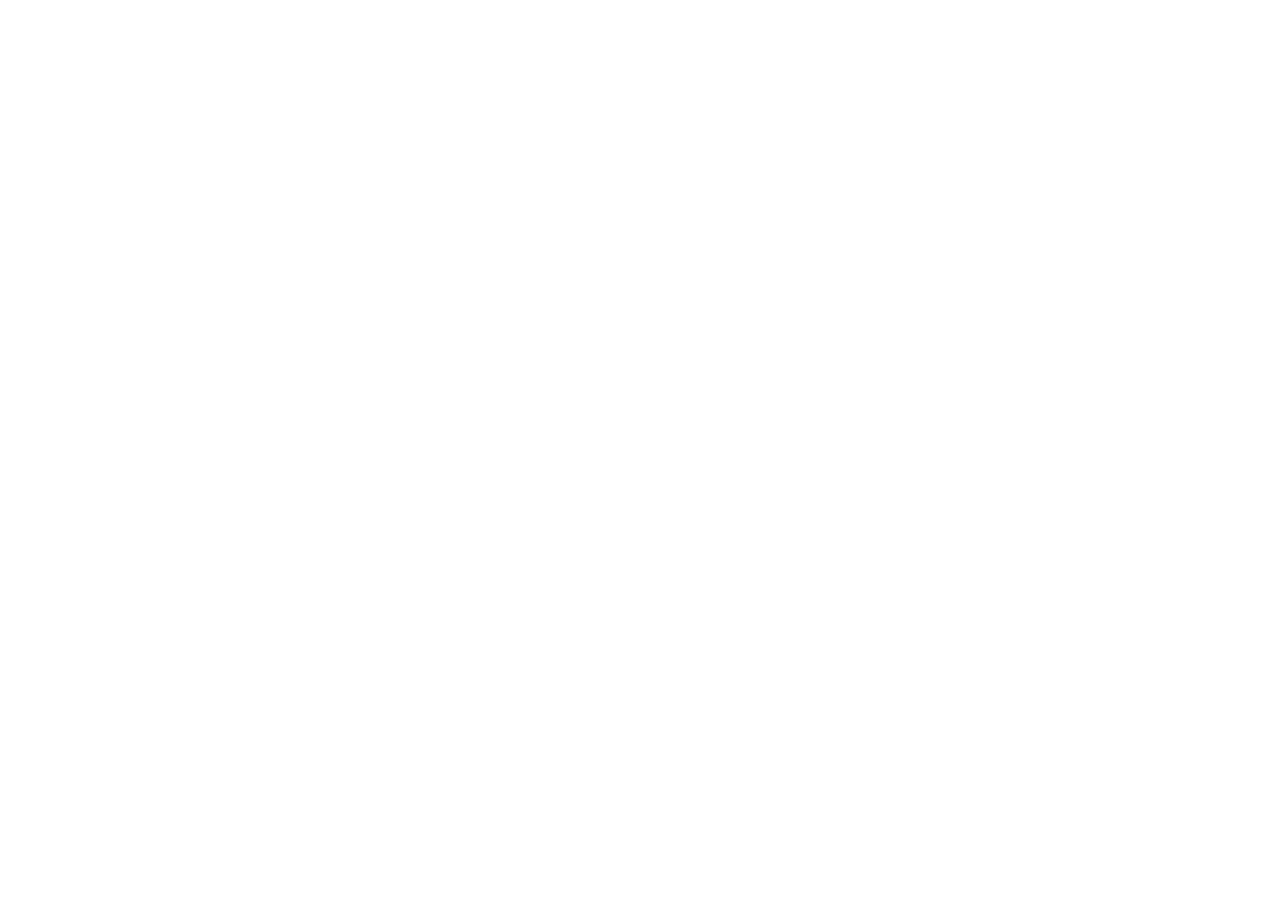
==== index.html @ 089d18f7 "first" ====
<!DOCTYPE html>
<html lang="en">

<head>
  <meta charset="UTF-8">
  <meta name="viewport" content="width=device-width, initial-scale=1.0">
  <meta http-equiv="X-UA-Compatible" content="ie=edge">
  <title>Happy Birthday!!! :)</title>
  <link href="https://fonts.googleapis.com/css?family=Work+Sans:300,400" rel="stylesheet">
  <link rel="shortcut icon" type="image/png" href="img/favicon.png" />
  <link rel="stylesheet" href="style/style.css">
</head>

<body>
  <div class="container">
    <div class="one">
      <h1 class="one">
        <span data-node-name="greeting">Hey</span>
        <span data-node-name="name">Lydia</span>
      </h1>
      <p class="two" data-node-name="greetingText">I really like your name btw!</p>
    </div>
    <div class="three">
      <p data-node-name="text1">It's your birthday!!! :D</p>
    </div>
    <div class="four">
      <div class="text-box">
        <p class="hbd-chatbox" data-node-name="textInChatBox">Happy birthday to you!! Yeee! Many many happy blah...</p>
        <p class="fake-btn" data-node-name="sendButtonLabel">Send</p>
      </div>
    </div>
    <div class="five">
      <p class="idea-1" data-node-name="text2">That's what I was going to do.</p>
      <p class="idea-2" data-node-name="text3">But then I stopped.</p>
      <p class="idea-3">
        <span data-node-name="text4">I realised, I wanted to do something</span>
        <strong data-node-name="text4Adjective">special</strong>.</p>
      <p class="idea-4" data-node-name="text5Entry">Because,</p>
      <p class="idea-5">
        <span data-node-name="text5Content">You are Special</span>
        <span class="smiley" data-node-name="smiley">:)</span>
      </p>
      <p class="idea-6">
        <span data-node-name="bigTextPart1">S</span>
        <span data-node-name="bigTextPart2">O</span>
      </p>
    </div>
    <div class="six">
      <img src="img/lydia2.png" alt="" class="lydia-dp" data-node-name="imagePath">
      <img src="img/hat.svg" alt="" class="hat">
      <div class="wish">
        <h3 class="wish-hbd" data-node-name="wishHeading">Happy Birthday!</h3>
        <h5 data-node-name="wishText">May the js.prototypes always be with you! ;)</h5>
      </div>
    </div>
    <div class="seven">
      <div class="baloons">
        <img src="img/ballon2.svg" alt="">
        <img src="img/ballon1.svg" alt="">
        <img src="img/ballon3.svg" alt="">
        <img src="img/ballon1.svg" alt="">
        <img src="img/ballon2.svg" alt="">
        <img src="img/ballon3.svg" alt="">
        <img src="img/ballon2.svg" alt="">
        <img src="img/ballon3.svg" alt="">
        <img src="img/ballon1.svg" alt="">
        <img src="img/ballon2.svg" alt="">
        <img src="img/ballon3.svg" alt="">
        <img src="img/ballon2.svg" alt="">
        <img src="img/ballon1.svg" alt="">
        <img src="img/ballon3.svg" alt="">
        <img src="img/ballon2.svg" alt="">
        <img src="img/ballon3.svg" alt="">
        <img src="img/ballon1.svg" alt="">
        <img src="img/ballon2.svg" alt="">
        <img src="img/ballon1.svg" alt="">
        <img src="img/ballon3.svg" alt="">
        <img src="img/ballon3.svg" alt="">
        <img src="img/ballon1.svg" alt="">
        <img src="img/ballon2.svg" alt="">
        <img src="img/ballon3.svg" alt="">
        <img src="img/ballon2.svg" alt="">
        <img src="img/ballon1.svg" alt="">
        <img src="img/ballon3.svg" alt="">
        <img src="img/ballon2.svg" alt="">
        <img src="img/ballon3.svg" alt="">
        <img src="img/ballon1.svg" alt="">
        <img src="img/ballon2.svg" alt="">
        <img src="img/ballon1.svg" alt="">
        <img src="img/ballon3.svg" alt="">
      </div>
    </div>
    <div class="eight">
      <svg viewBox="0 0 40 40" xmlns="http://www.w3.org/2000/svg">
        <circle cx="20" cy="20" r="20" />
      </svg>
      <svg viewBox="0 0 40 40" xmlns="http://www.w3.org/2000/svg">
        <circle cx="20" cy="20" r="20" />
      </svg>
      <svg viewBox="0 0 40 40" xmlns="http://www.w3.org/2000/svg">
        <circle cx="20" cy="20" r="20" />
      </svg>
      <svg viewBox="0 0 40 40" xmlns="http://www.w3.org/2000/svg">
        <circle cx="20" cy="20" r="20" />
      </svg>
      <svg viewBox="0 0 40 40" xmlns="http://www.w3.org/2000/svg">
        <circle cx="20" cy="20" r="20" />
      </svg>
      <svg viewBox="0 0 40 40" xmlns="http://www.w3.org/2000/svg">
        <circle cx="20" cy="20" r="20" />
      </svg>
      <svg viewBox="0 0 40 40" xmlns="http://www.w3.org/2000/svg">
        <circle cx="20" cy="20" r="20" />
      </svg>
      <svg viewBox="0 0 40 40" xmlns="http://www.w3.org/2000/svg">
        <circle cx="20" cy="20" r="20" />
      </svg>
      <svg viewBox="0 0 40 40" xmlns="http://www.w3.org/2000/svg">
        <circle cx="20" cy="20" r="20" />
      </svg>
    </div>
    <div class="nine">
      <p data-node-name="outroText">Okay, now come back and tell me if you liked it.</p>
      <p id="replay" data-node-name="replayText">Or click, if you want to watch it again.</p>
      <p class="last-smile" data-node-name="outroSmiley">:)</p>
    </div>
  </div>
</body>

<script src="https://cdnjs.cloudflare.com/ajax/libs/gsap/1.20.3/TweenMax.min.js"></script>
<script type="application/javascript" src="script/main.js"></script>

</html>
---- style/style.css ----
html {
  box-sizing: border-box;
}

body {
  margin: 0;
  font-family: "Work Sans", sans-serif;
}

.container {
  height: 100vh;
  width: 100vh;
  margin: 0 auto;
  text-align: center;
  visibility: hidden;
  position: relative;
  overflow: hidden;
}

.container div.six {
  top: 10vh;
  z-index: 1;
}

.container div.seven,
.container div.eight {
  width: 100vw;
  height: 100vh;
  position: fixed;
  top: 0;
}

.container > div {
  position: absolute;
  left: 0;
  right: 0;
  top: 20vh;
}

.one {
  font-size: 4.5rem;
}

.one > img {
  vertical-align: middle;
  margin-bottom: 10px;
  max-width: 100%;
  height: auto;
}

.two {
  font-size: 1.2rem;
  font-weight: lighter;
}

.three {
  font-size: 3rem;
}

.four .text-box {
  width: 600px;
  margin: 0 auto;
  border: 3px solid #aaa;
  border-radius: 5px;
  padding: 10px;
  position: relative;
}

.text-box p {
  margin: 0;
  text-align: left;
}

.text-box span {
  visibility: hidden;
}

.text-box .fake-btn {
  position: absolute;
  right: 5px;
  bottom: 5px;
  color: #fff;
  background-color: rgb(21, 161, 237);
  padding: 5px 8px;
  border-radius: 3px;
}

.five p {
  font-size: 2rem;
  position: absolute;
  left: 0;
  right: 0;
}

.idea-3 strong {
  padding: 3px 5px;
  border-radius: 3px;
  display: inline-block;
}

.five .idea-5 {
  font-size: 4rem;
}

.idea-5 span,
.idea-6 span,
.wish-hbd span {
  display: inline-block;
}

.idea-6 span {
  font-size: 15rem;
}

.six {
  position: relative;
}

.six img {
  display: inline-block;
  max-width: 100%;
  height: auto;
}

.six .hat {
  position: absolute;
  width: 80px;
  top: -35px;
  left: 41.5%;
  /* transform: scale(0.1); */
}

.baloons img {
  display: inline-block;
  position: absolute;
}

.baloons img:nth-child(even) {
  left: -10%;
}

.baloons img:nth-child(odd) {
  right: -10%;
}

.baloons img:nth-child(3n + 0) {
  left: 30%;
}

.eight svg {
  width: 25px;
  position: absolute;
  top: 0;
  left: 0;
  visibility: hidden;
  z-index: -1;
}

.eight svg:nth-child(1) {
  top: 7vh;
  left: 5vw;
  fill: #bd6ecf;
}

.eight svg:nth-child(2) {
  top: 23vh;
  left: 35vw;
  fill: #7dd175;
}

.eight svg:nth-child(3) {
  top: 33vh;
  left: 23vw;
  fill: #349d8b;
}

.eight svg:nth-child(4) {
  top: 43vh;
  left: 57vw;
  fill: #347a9d;
}

.eight svg:nth-child(5) {
  top: 68vh;
  left: 7vw;
  fill: #c66053;
}

.eight svg:nth-child(6) {
  top: 42vh;
  left: 77vw;
  fill: #bfaa40;
}

.eight svg:nth-child(7) {
  top: 68vh;
  left: 83vw;
  fill: #e3bae8;
}

.eight svg:nth-child(8) {
  top: 86vh;
  left: 37vw;
  fill: #8762cb;
}

.eight svg:nth-child(9) {
  top: 94vh;
  left: 87vw;
  fill: #9a90da;
}

.wish-hbd {
  font-size: 3em;
  margin: 0;
  text-transform: uppercase;
}

.wish h5 {
  font-weight: lighter;
  font-size: 2rem;
  margin: 10px 0 0;
}

.nine p {
  font-size: 2rem;
  font-weight: lighter;
}

#replay {
  z-index: 3;
  cursor: pointer;
}

/* Media Queries */
@media screen and (max-height: 1000px) {
  .six .hat {
    left: 40%;
  }
}

@media screen and (max-height: 800px) {
  .six .hat {
    left: 37%;
  }
}

@media screen and (max-height: 700px) {
  .six .hat {
    left: 32%;
  }
}

@media screen and (max-height: 850px) and (max-width: 450px) {
  .six .hat {
    left: 32%;
  }
}

@media screen and (max-width: 500px) {
  .container {
    width: 90%;
  }

  .four .text-box {
    width: 90%;
  }

  .text-box .fake-btn {
    right: 5px;
    bottom: -38px;
  }

  .idea-5 span {
    display: block;
  }

  .idea-6 span {
    font-size: 10rem;
  }

  .six .hat {
    width: 50px;
    top: -20px;
  }

  .wish-hbd {
    font-size: 2.2em;
  }

  .wish h5 {
    font-size: 1.4rem;
  }

  .nine p {
    font-size: 1.5rem;
    font-weight: lighter;
  }
}
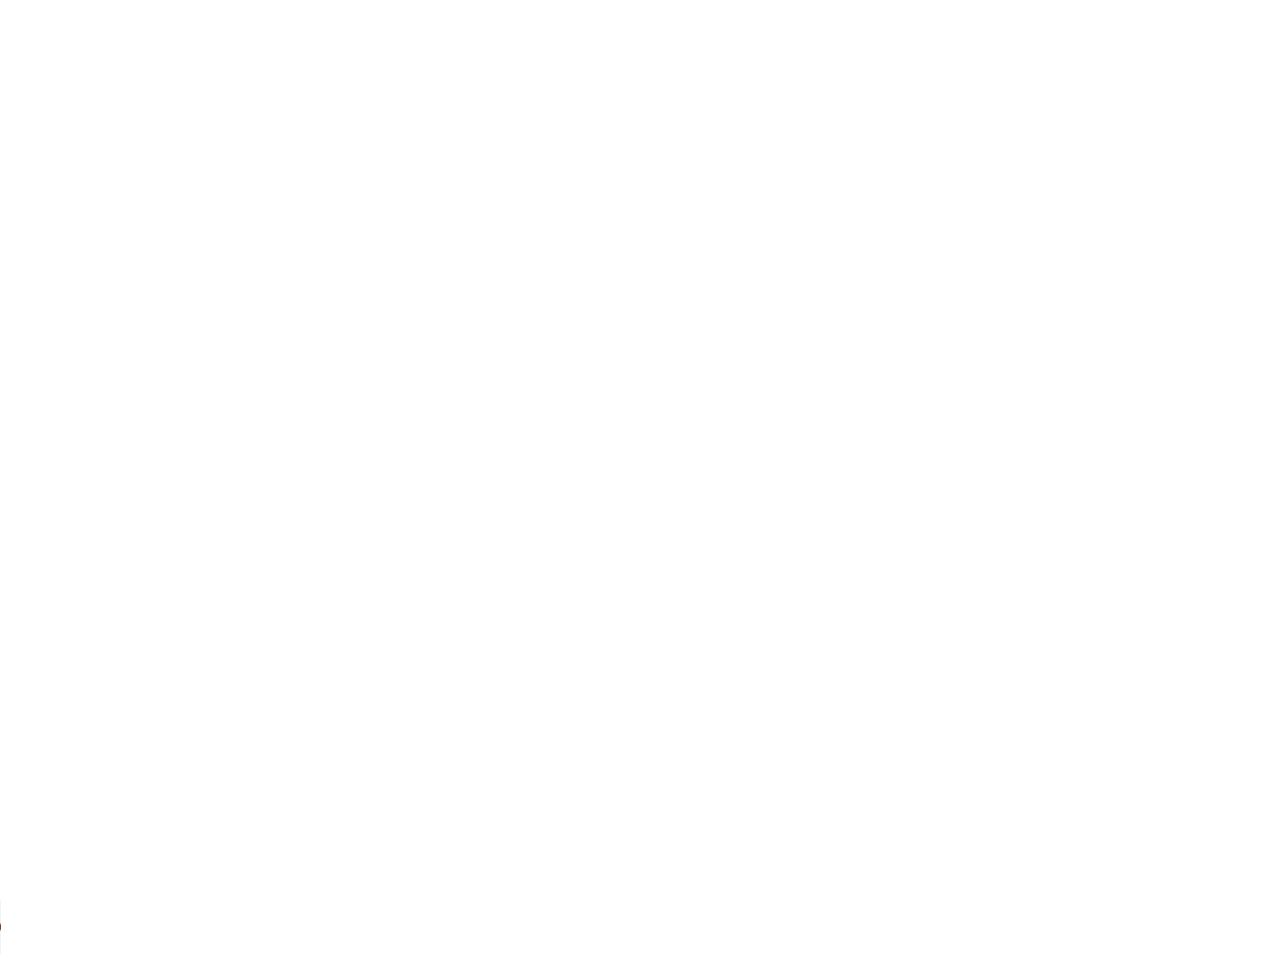
==== commit 1cefa614: "add card" ====
--- a/index.html
+++ b/index.html
@@ -1,133 +1,168 @@
 <!DOCTYPE html>
 <html lang="en">
+  <head>
+    <meta charset="UTF-8" />
+    <meta name="viewport" content="width=device-width, initial-scale=1.0" />
+    <meta http-equiv="X-UA-Compatible" content="ie=edge" />
+    <title>Happy Birthday!!! :)</title>
+    <link
+      href="https://fonts.googleapis.com/css?family=Work+Sans:300,400"
+      rel="stylesheet"
+    />
+    <link
+      rel="shortcut icon"
+      type="image/png"
+      href="img/thao_1.jpg"
+    />
+    <link rel="stylesheet" href="style/style.css" />
+  </head>
 
-<head>
-  <meta charset="UTF-8">
-  <meta name="viewport" content="width=device-width, initial-scale=1.0">
-  <meta http-equiv="X-UA-Compatible" content="ie=edge">
-  <title>Happy Birthday!!! :)</title>
-  <link href="https://fonts.googleapis.com/css?family=Work+Sans:300,400" rel="stylesheet">
-  <link rel="shortcut icon" type="image/png" href="img/favicon.png" />
-  <link rel="stylesheet" href="style/style.css">
-</head>
+  <body>
+    <div class="container">
+      <div class="one">
+        <h1 class="one">
+          <span data-node-name="greeting"></span>
+          <span data-node-name="name"></span>
+        </h1>
+       <div style="display: flex; justify-content: center;">
+        <div class="tenor-gif-embed" data-postid="14659678" data-share-method="host" data-aspect-ratio="1.16788" data-width="200px"><a href="https://tenor.com/view/brown-bear-cony-bunny-hey-you-text-phone-gif-14659678" style="">Brown Bear Cony Bunny Sticker</a>from <a href="https://tenor.com/search/brown+bear-stickers">Brown Bear Stickers</a></div> <script type="text/javascript" async src="https://tenor.com/embed.js"></script>
+       </div>
+        <p class="two" data-node-name="greetingText">
+          I really like your name btw!
+        </p>
+      </div>
+      <div class="three">
+        <p data-node-name="text1">It's your birthday!!! :D</p>
+      </div>
+      <div class="four">
+        <img src="img/google.png" width="100px" />
+        <div class="text-box">
+          <p class="hbd-chatbox" data-node-name="textInChatBox">
+            Happy birthday to you!! Yeee! Many many happy blah...
+          </p>
+          <p class="fake-btn" data-node-name="sendButtonLabel">Send</p>
+        </div>
+      </div>
+      <div class="five">
+        <p class="idea-1" data-node-name="text2">
+          That's what I was going to do.
+        </p>
+        <p class="idea-2" data-node-name="text3">But then I stopped.</p>
+        <p class="idea-3">
+          <span data-node-name="text4"
+            >I realised, I wanted to do something</span
+          >
+          <strong data-node-name="text4Adjective">special</strong>.
+        </p>
+        <p class="idea-4" data-node-name="text5Entry">Because,</p>
+        <p class="idea-5">
+          <span data-node-name="text5Content">You are Special</span>
+          <span class="smiley" data-node-name="smiley">:)</span>
+        </p>
+        <p class="idea-6">
+          <span data-node-name="bigTextPart1">S</span>
+          <span data-node-name="bigTextPart2">O</span>
+        </p>
+      </div>
+      <div class="six">
+        <img
+          src="https://scontent.fhan3-5.fna.fbcdn.net/v/t39.30808-6/440938390_3778155699120987_5830930811493920570_n.jpg?_nc_cat=109&ccb=1-7&_nc_sid=5f2048&_nc_eui2=AeEhaVPwQP0ygJhlsbJuIlHBRIVEVFGqohJEhURUUaqiEpja0GrKkuYRo6FxJOxXW6-s4vCf9ajdbZMHbNNhurUY&_nc_ohc=yvAHsgnCl-UQ7kNvgF5gDSQ&_nc_ht=scontent.fhan3-5.fna&oh=00_AYAmUC5cKo4GMJCDHvY7ae63XJ9LzrkXzAU30oGC8BrDhQ&oe=66786411"
+          alt=""
+          class="lydia-dp"
+          data-node-name="imagePath"
+          width="450px"
+        />
+        <img src="img/hat.svg" alt="" class="hat"/>
+        <div class="wish">
+          <h3 class="wish-hbd" data-node-name="wishHeading">Happy Birthday!</h3>
 
-<body>
-  <div class="container">
-    <div class="one">
-      <h1 class="one">
-        <span data-node-name="greeting">Hey</span>
-        <span data-node-name="name">Lydia</span>
-      </h1>
-      <p class="two" data-node-name="greetingText">I really like your name btw!</p>
-    </div>
-    <div class="three">
-      <p data-node-name="text1">It's your birthday!!! :D</p>
-    </div>
-    <div class="four">
-      <div class="text-box">
-        <p class="hbd-chatbox" data-node-name="textInChatBox">Happy birthday to you!! Yeee! Many many happy blah...</p>
-        <p class="fake-btn" data-node-name="sendButtonLabel">Send</p>
+          <div class="container-text">
+            <span data-title="HelloWorld!" class="text">
+              <a href="card.html">
+                <h5 data-node-name="wishText">Click here</h5>
+              </a>
+            </span>
+          </div>
+        </div>
+      </div>
+
+      <div class="seven">
+        <div class="baloons">
+          <img src="https://s.net.vn/V5sy" alt=""  class="heart-img"  />
+          <img src="img/ballon1.svg" alt="" />
+          <img src="img/ballon3.svg" alt="" />
+          <img src="img/ballon1.svg" alt="" />
+          <img src="img/ballon2.svg" alt="" />
+          <img src="img/ballon3.svg" alt="" />
+          <img src="img/ballon2.svg" alt="" />
+          <img src="img/ballon3.svg" alt="" />
+          <img src="img/ballon1.svg" alt="" />
+          <img src="img/ballon2.svg" alt="" />
+          <img src="img/ballon3.svg" alt="" />
+          <img src="img/ballon2.svg" alt="" />
+          <img src="img/ballon1.svg" alt="" />
+          <img src="img/ballon3.svg" alt="" />
+          <img src="img/ballon2.svg" alt="" />
+          <img src="img/ballon3.svg" alt="" />
+          <img src="img/ballon1.svg" alt="" />
+          <img src="img/ballon3.svg" alt="" />
+          <img src="img/ballon2.svg" alt="" />
+          <img src="img/ballon3.svg" alt="" />
+          <img src="img/ballon1.svg" alt="" />
+          <img src="img/ballon2.svg" alt="" />
+          <img src="img/ballon1.svg" alt="" />
+          <img src="img/ballon3.svg" alt="" />
+        </div>
+      </div>
+      <div class="eight">
+        <!-- <svg viewBox="0 0 40 40" xmlns="http://www.w3.org/2000/svg">
+          <circle cx="20" cy="20" r="20" />
+        </svg>
+        <svg viewBox="0 0 40 40" xmlns="http://www.w3.org/2000/svg">
+          <circle cx="20" cy="20" r="20" />
+        </svg>
+        <svg viewBox="0 0 40 40" xmlns="http://www.w3.org/2000/svg">
+          <circle cx="20" cy="20" r="20" />
+        </svg>
+        <svg viewBox="0 0 40 40" xmlns="http://www.w3.org/2000/svg">
+          <circle cx="20" cy="20" r="20" />
+        </svg>
+        <svg viewBox="0 0 40 40" xmlns="http://www.w3.org/2000/svg">
+          <circle cx="20" cy="20" r="20" />
+        </svg>
+        <svg viewBox="0 0 40 40" xmlns="http://www.w3.org/2000/svg">
+          <circle cx="20" cy="20" r="20" />
+        </svg>
+        <svg viewBox="0 0 40 40" xmlns="http://www.w3.org/2000/svg">
+          <circle cx="20" cy="20" r="20" />
+        </svg>
+        <svg viewBox="0 0 40 40" xmlns="http://www.w3.org/2000/svg">
+          <circle cx="20" cy="20" r="20" />
+        </svg>
+        <svg viewBox="0 0 40 40" xmlns="http://www.w3.org/2000/svg">
+          <circle cx="20" cy="20" r="20" />
+        </svg> -->
+      </div>
+      <div class="nine">
+        <!-- <p data-node-name="outroText">
+          Okay, now come back and tell me if you liked it.
+        </p>
+        <p id="replay" data-node-name="replayText">
+          Or click, if you want to watch it again.
+        </p>
+        <p class="last-smile" data-node-name="outroSmiley">:)</p> -->
       </div>
     </div>
-    <div class="five">
-      <p class="idea-1" data-node-name="text2">That's what I was going to do.</p>
-      <p class="idea-2" data-node-name="text3">But then I stopped.</p>
-      <p class="idea-3">
-        <span data-node-name="text4">I realised, I wanted to do something</span>
-        <strong data-node-name="text4Adjective">special</strong>.</p>
-      <p class="idea-4" data-node-name="text5Entry">Because,</p>
-      <p class="idea-5">
-        <span data-node-name="text5Content">You are Special</span>
-        <span class="smiley" data-node-name="smiley">:)</span>
-      </p>
-      <p class="idea-6">
-        <span data-node-name="bigTextPart1">S</span>
-        <span data-node-name="bigTextPart2">O</span>
-      </p>
-    </div>
-    <div class="six">
-      <img src="img/lydia2.png" alt="" class="lydia-dp" data-node-name="imagePath">
-      <img src="img/hat.svg" alt="" class="hat">
-      <div class="wish">
-        <h3 class="wish-hbd" data-node-name="wishHeading">Happy Birthday!</h3>
-        <h5 data-node-name="wishText">May the js.prototypes always be with you! ;)</h5>
-      </div>
-    </div>
-    <div class="seven">
-      <div class="baloons">
-        <img src="img/ballon2.svg" alt="">
-        <img src="img/ballon1.svg" alt="">
-        <img src="img/ballon3.svg" alt="">
-        <img src="img/ballon1.svg" alt="">
-        <img src="img/ballon2.svg" alt="">
-        <img src="img/ballon3.svg" alt="">
-        <img src="img/ballon2.svg" alt="">
-        <img src="img/ballon3.svg" alt="">
-        <img src="img/ballon1.svg" alt="">
-        <img src="img/ballon2.svg" alt="">
-        <img src="img/ballon3.svg" alt="">
-        <img src="img/ballon2.svg" alt="">
-        <img src="img/ballon1.svg" alt="">
-        <img src="img/ballon3.svg" alt="">
-        <img src="img/ballon2.svg" alt="">
-        <img src="img/ballon3.svg" alt="">
-        <img src="img/ballon1.svg" alt="">
-        <img src="img/ballon2.svg" alt="">
-        <img src="img/ballon1.svg" alt="">
-        <img src="img/ballon3.svg" alt="">
-        <img src="img/ballon3.svg" alt="">
-        <img src="img/ballon1.svg" alt="">
-        <img src="img/ballon2.svg" alt="">
-        <img src="img/ballon3.svg" alt="">
-        <img src="img/ballon2.svg" alt="">
-        <img src="img/ballon1.svg" alt="">
-        <img src="img/ballon3.svg" alt="">
-        <img src="img/ballon2.svg" alt="">
-        <img src="img/ballon3.svg" alt="">
-        <img src="img/ballon1.svg" alt="">
-        <img src="img/ballon2.svg" alt="">
-        <img src="img/ballon1.svg" alt="">
-        <img src="img/ballon3.svg" alt="">
-      </div>
-    </div>
-    <div class="eight">
-      <svg viewBox="0 0 40 40" xmlns="http://www.w3.org/2000/svg">
-        <circle cx="20" cy="20" r="20" />
-      </svg>
-      <svg viewBox="0 0 40 40" xmlns="http://www.w3.org/2000/svg">
-        <circle cx="20" cy="20" r="20" />
-      </svg>
-      <svg viewBox="0 0 40 40" xmlns="http://www.w3.org/2000/svg">
-        <circle cx="20" cy="20" r="20" />
-      </svg>
-      <svg viewBox="0 0 40 40" xmlns="http://www.w3.org/2000/svg">
-        <circle cx="20" cy="20" r="20" />
-      </svg>
-      <svg viewBox="0 0 40 40" xmlns="http://www.w3.org/2000/svg">
-        <circle cx="20" cy="20" r="20" />
-      </svg>
-      <svg viewBox="0 0 40 40" xmlns="http://www.w3.org/2000/svg">
-        <circle cx="20" cy="20" r="20" />
-      </svg>
-      <svg viewBox="0 0 40 40" xmlns="http://www.w3.org/2000/svg">
-        <circle cx="20" cy="20" r="20" />
-      </svg>
-      <svg viewBox="0 0 40 40" xmlns="http://www.w3.org/2000/svg">
-        <circle cx="20" cy="20" r="20" />
-      </svg>
-      <svg viewBox="0 0 40 40" xmlns="http://www.w3.org/2000/svg">
-        <circle cx="20" cy="20" r="20" />
-      </svg>
-    </div>
-    <div class="nine">
-      <p data-node-name="outroText">Okay, now come back and tell me if you liked it.</p>
-      <p id="replay" data-node-name="replayText">Or click, if you want to watch it again.</p>
-      <p class="last-smile" data-node-name="outroSmiley">:)</p>
-    </div>
-  </div>
-</body>
+    <audio id="music-player" controls autoplay preload="auto" >
+      <source src="audio/mhbd.mp3" type="audio/mpeg">
+      Your browser does not support the audio element
+    </audio>
+    <script>
+      // Tự động phát nhạc khi trang web được tải
+      document.getElementById('music-player').play();
+    </script>
+  </body>
 
-<script src="https://cdnjs.cloudflare.com/ajax/libs/gsap/1.20.3/TweenMax.min.js"></script>
-<script type="application/javascript" src="script/main.js"></script>
-
-</html>+  <script src="https://cdnjs.cloudflare.com/ajax/libs/gsap/1.20.3/TweenMax.min.js"></script>
+  <script type="application/javascript" src="script/main.js"></script>
+</html>
--- a/style/style.css
+++ b/style/style.css
@@ -241,7 +241,7 @@
 
 @media screen and (max-height: 800px) {
   .six .hat {
-    left: 37%;
+    left: 33%;
   }
 }
 
@@ -297,3 +297,33 @@
     font-weight: lighter;
   }
 }
+
+.heart-img {
+  width: 50px; 
+  height: 50px;
+  background-image: url('https://s.net.vn/V5sy');
+  background-size: contain;
+  background-repeat: no-repeat;
+  position: relative;
+}
+
+.heart-img:before,
+.heart-img:after {
+  content: "";
+  position: absolute;
+  top: 0;
+  left: 0;
+  width: 50%;
+  height: 70%;
+  background: #ff0000;
+  border-radius: 50px 50px 0 0;
+  transform-origin: left bottom;
+}
+
+.heart-img:before {
+  transform: rotate(-45deg);
+}
+
+.heart-img:after {
+  transform: rotate(45deg);
+}